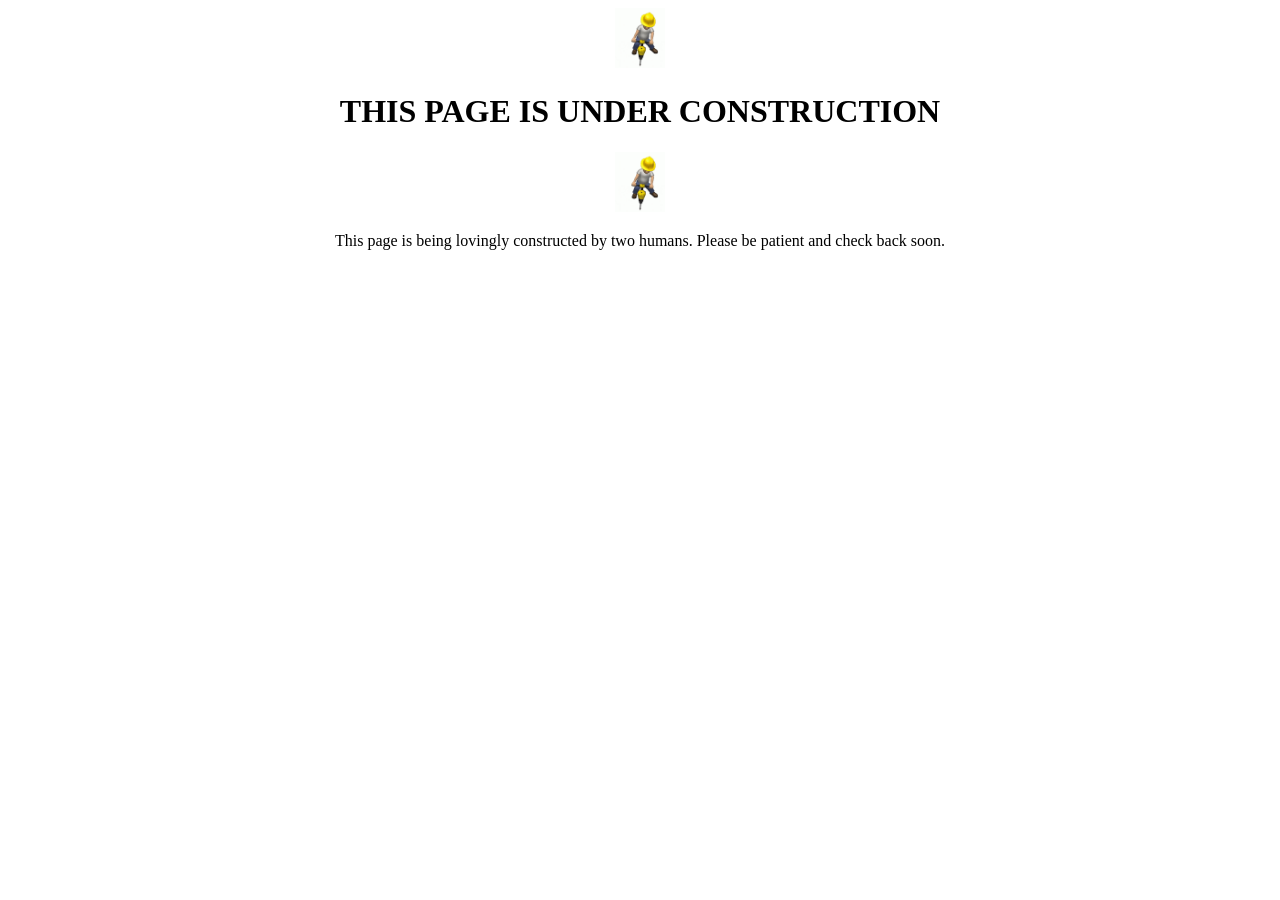
==== index.html @ 4938ffec "Update index.html" ====
<!DOCTYPE html>
<html>
<head>
<style>
h1 {text-align: center;}
p {text-align: center;}
div {text-align: center;}
</style>
</head>
<body>

<div>
  <img src="gifs\jack-hammer-construction-worker.gif" alt="Construction man jackhammering crazy style" style="width:50px;height:60px;">
  <h1>THIS PAGE IS UNDER CONSTRUCTION</h1>
  <img src="gifs\jack-hammer-construction-worker.gif" alt="Construction man jackhammering crazy style" style="width:50px;height:60px;">
</div>
  
<p>This page is being lovingly constructed by two humans. Please be patient and check back soon.</p>

</body>
</html>
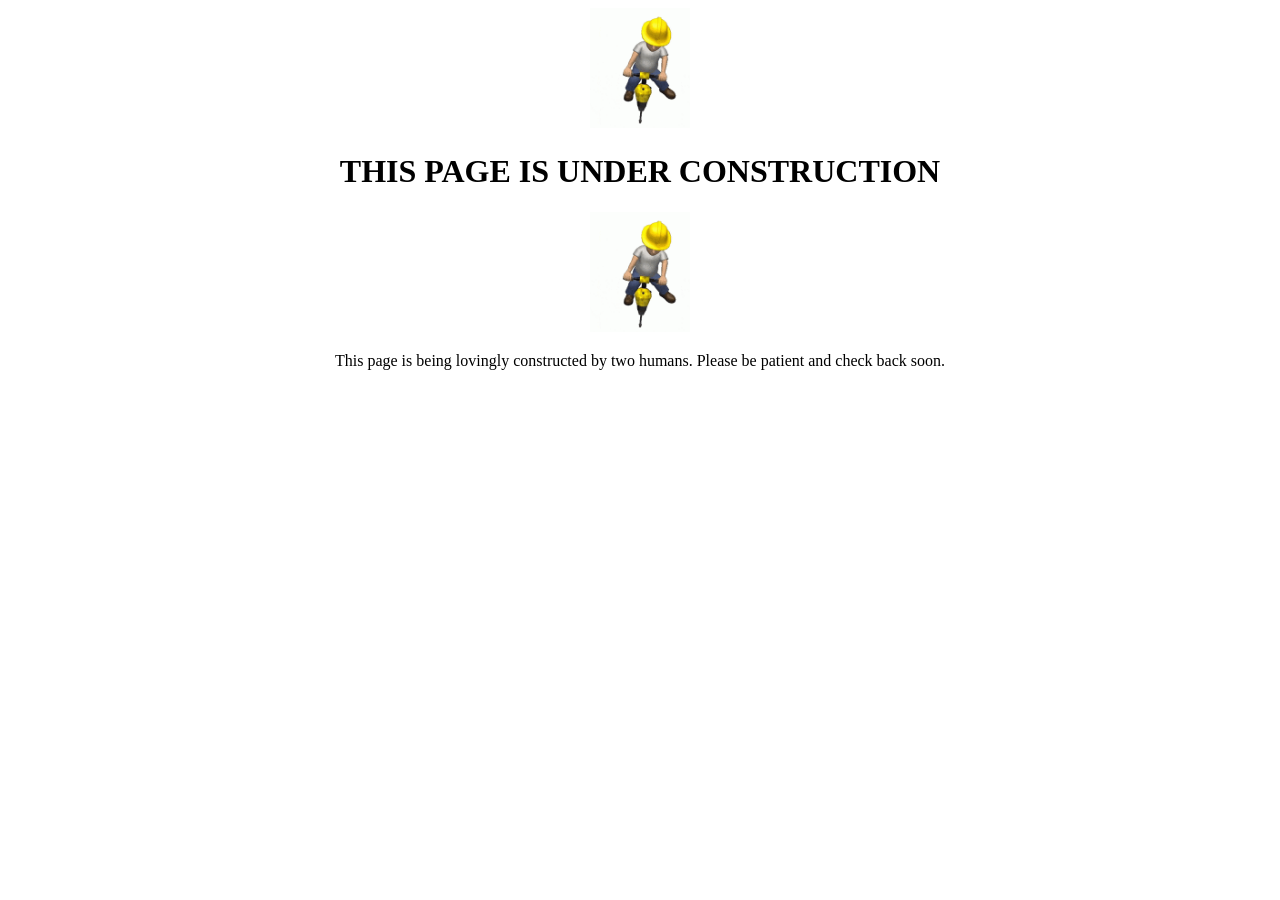
==== commit 128ab390: "Update index.html" ====
--- a/index.html
+++ b/index.html
@@ -10,9 +10,9 @@
 <body>
 
 <div>
-  <img src="gifs\jack-hammer-construction-worker.gif" alt="Construction man jackhammering crazy style" style="width:50px;height:60px;">
+  <img src="gifs\jack-hammer-construction-worker.gif" alt="Construction man jackhammering crazy style" style="width:100px;height:120px;">
   <h1>THIS PAGE IS UNDER CONSTRUCTION</h1>
-  <img src="gifs\jack-hammer-construction-worker.gif" alt="Construction man jackhammering crazy style" style="width:50px;height:60px;">
+  <img src="gifs\jack-hammer-construction-worker.gif" alt="Construction man jackhammering crazy style" style="width:100px;height:120px;">
 </div>
   
 <p>This page is being lovingly constructed by two humans. Please be patient and check back soon.</p>
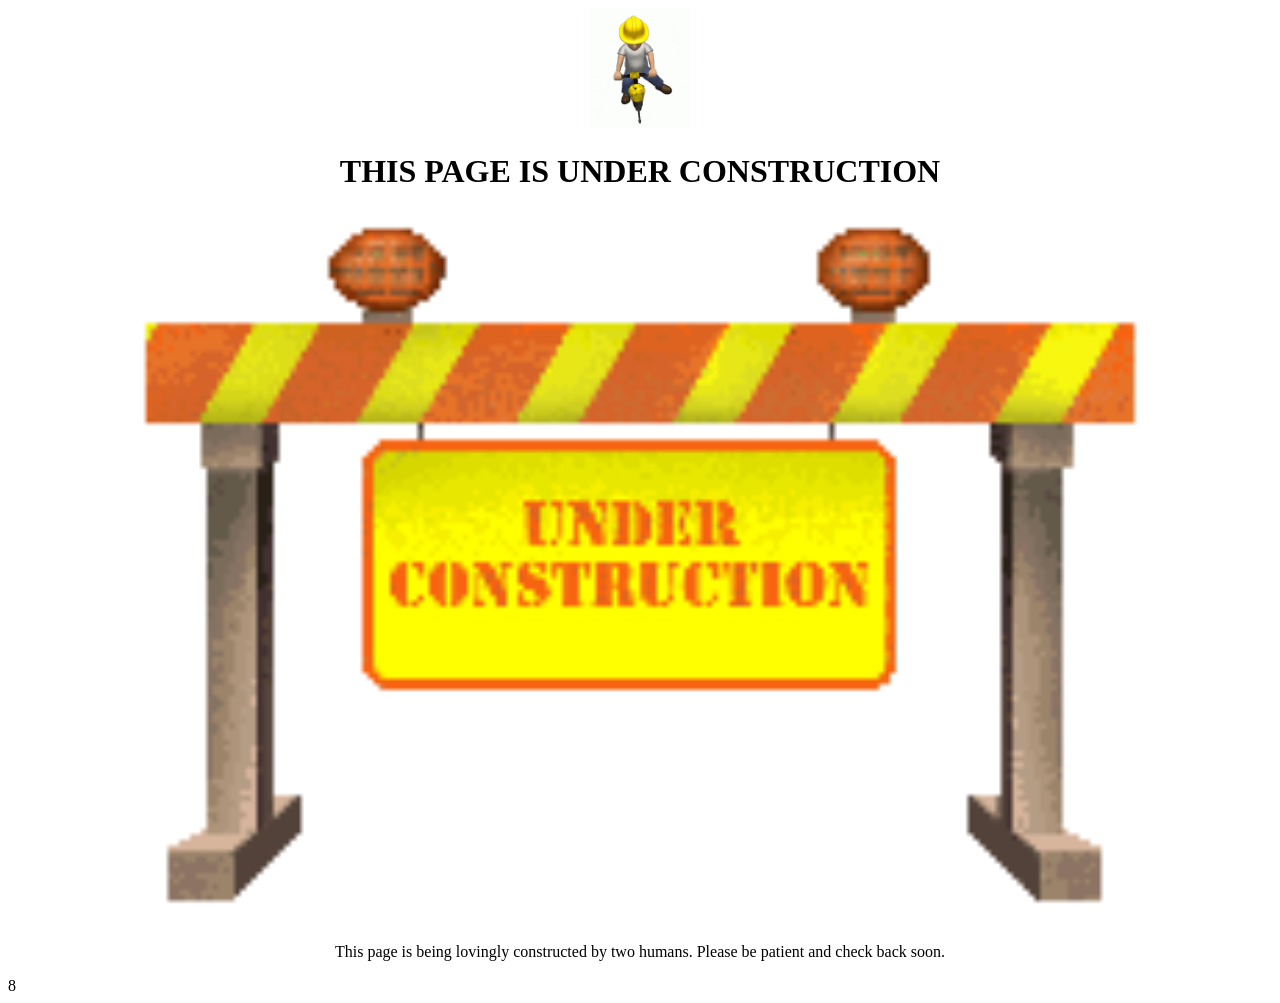
==== commit 7bd865e8: "Update index.html" ====
--- a/index.html
+++ b/index.html
@@ -12,10 +12,11 @@
 <div>
   <img src="gifs\jack-hammer-construction-worker.gif" alt="Construction man jackhammering crazy style" style="width:100px;height:120px;">
   <h1>THIS PAGE IS UNDER CONSTRUCTION</h1>
-  <img src="gifs\jack-hammer-construction-worker.gif" alt="Construction man jackhammering crazy style" style="width:100px;height:120px;">
+  <img src="gifs\under-construction-flashing-lights.gif" alt="Construction man jackhammering crazy style" style="width:1000px;height:px800;">
+ 
 </div>
   
-<p>This page is being lovingly constructed by two humans. Please be patient and check back soon.</p>
+<p>This page is being lovingly constructed by two humans. Please be patient and check back soon.</p>8
 
 </body>
 </html>
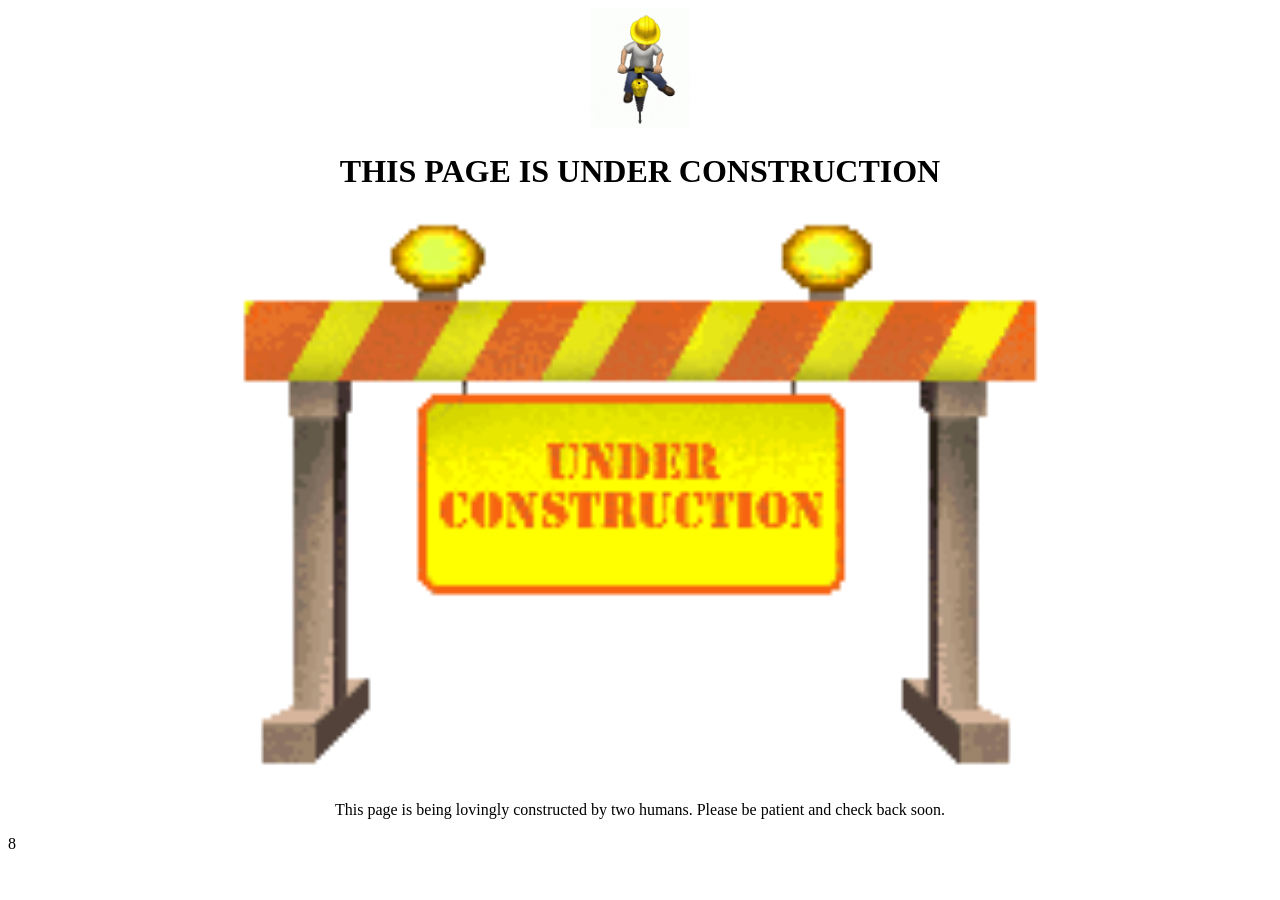
==== commit 24cdc10a: "Update index.html" ====
--- a/index.html
+++ b/index.html
@@ -12,7 +12,7 @@
 <div>
   <img src="gifs\jack-hammer-construction-worker.gif" alt="Construction man jackhammering crazy style" style="width:100px;height:120px;">
   <h1>THIS PAGE IS UNDER CONSTRUCTION</h1>
-  <img src="gifs\under-construction-flashing-lights.gif" alt="Construction man jackhammering crazy style" style="width:1000px;height:px800;">
+  <img src="gifs\under-construction-flashing-lights.gif" alt="Construction man jackhammering crazy style" style="width:800px;height:px600;">
  
 </div>
   
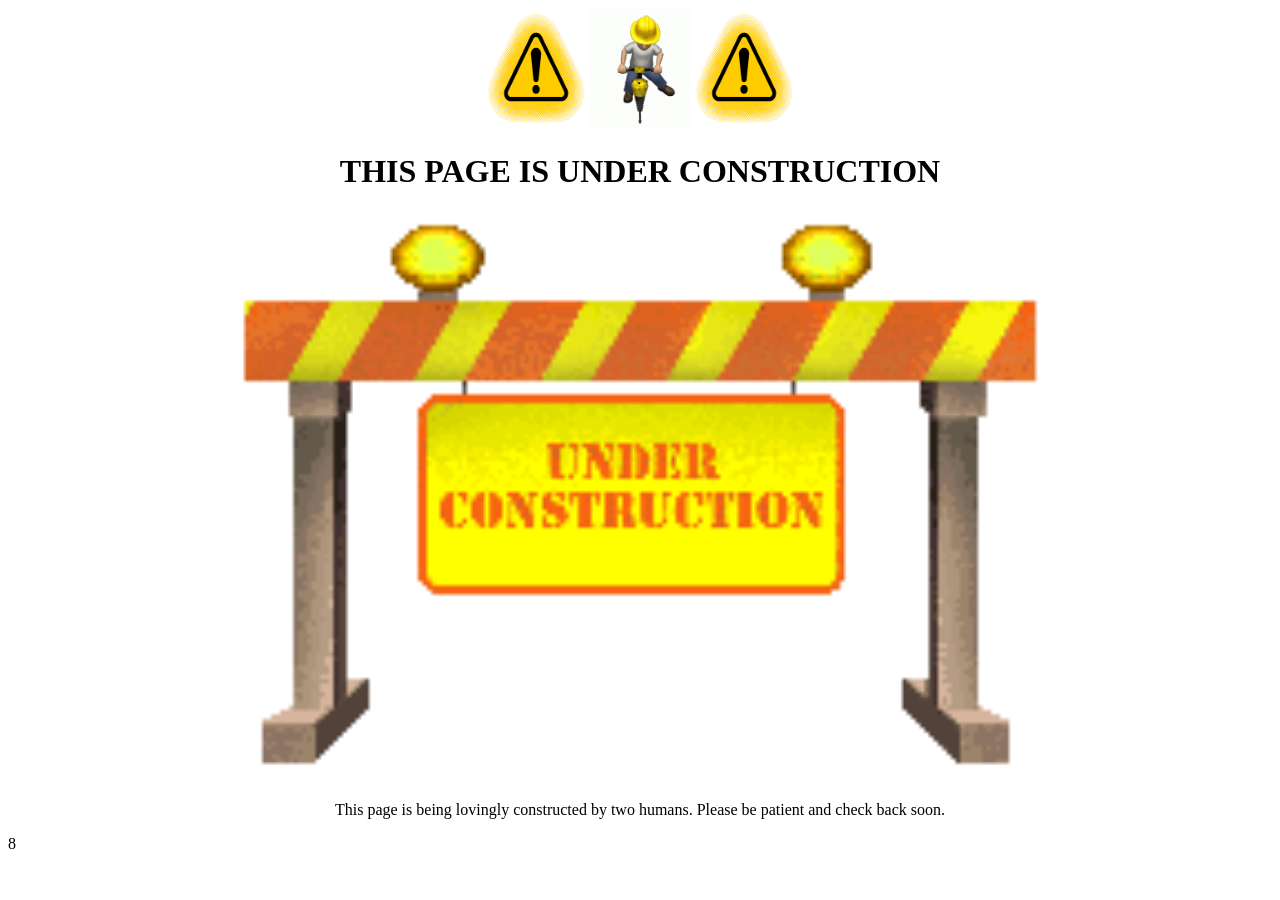
==== commit ce42ff78: "Update index.html" ====
--- a/index.html
+++ b/index.html
@@ -10,10 +10,11 @@
 <body>
 
 <div>
+  <img src="gifs\bouncy-Caution.gif" alt="Expanding caution symbol" style="width:100px;height:120px;">
   <img src="gifs\jack-hammer-construction-worker.gif" alt="Construction man jackhammering crazy style" style="width:100px;height:120px;">
+  <img src="gifs\bouncy-Caution.gif" alt="Expanding caution symbol" style="width:100px;height:120px;">
   <h1>THIS PAGE IS UNDER CONSTRUCTION</h1>
-  <img src="gifs\under-construction-flashing-lights.gif" alt="Construction man jackhammering crazy style" style="width:800px;height:px600;">
- 
+  <img src="gifs\under-construction-flashing-lights.gif" alt="Caution sign" style="width:800px;height:px600;">
 </div>
   
 <p>This page is being lovingly constructed by two humans. Please be patient and check back soon.</p>8
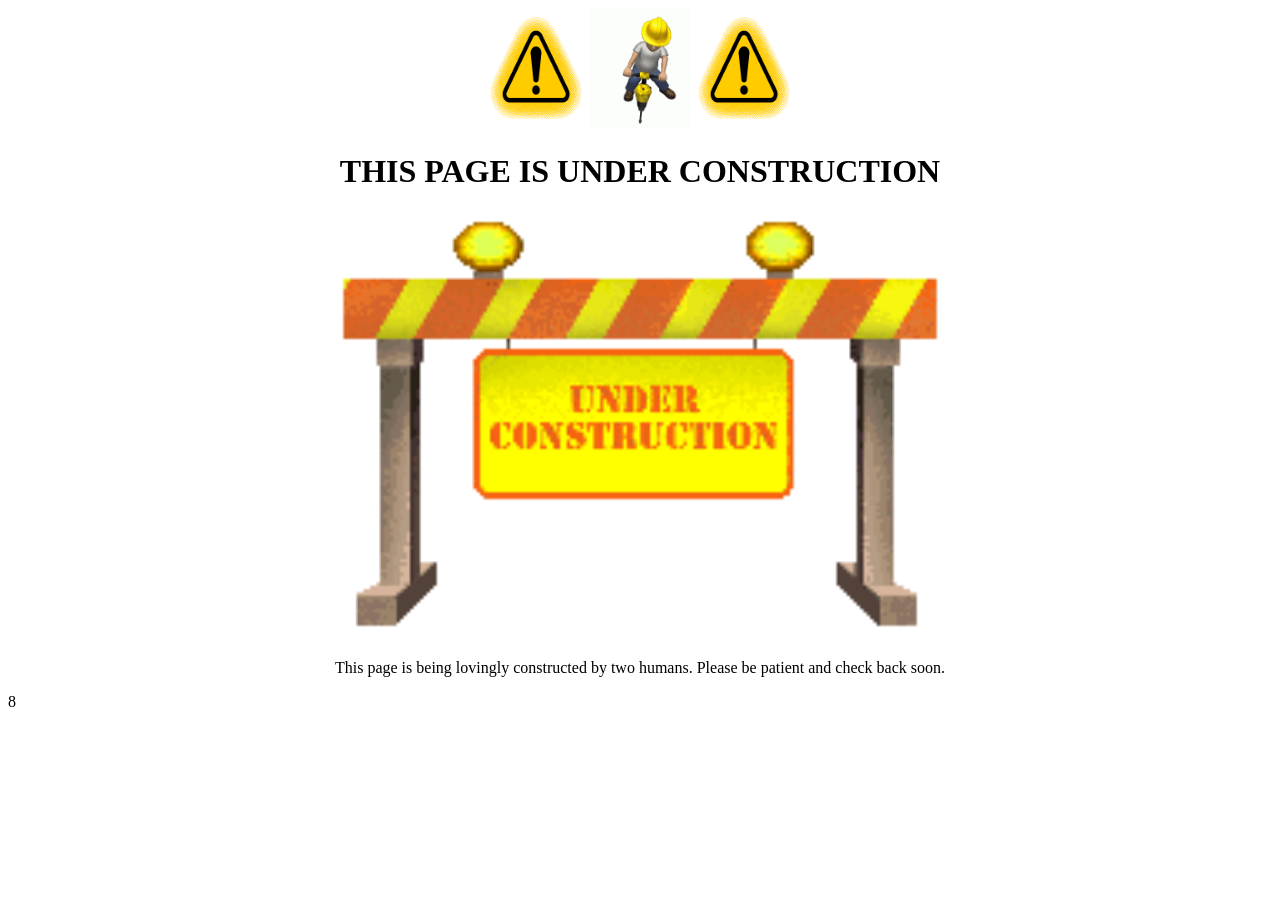
==== commit 732bc75d: "Update index.html" ====
--- a/index.html
+++ b/index.html
@@ -14,7 +14,7 @@
   <img src="gifs\jack-hammer-construction-worker.gif" alt="Construction man jackhammering crazy style" style="width:100px;height:120px;">
   <img src="gifs\bouncy-Caution.gif" alt="Expanding caution symbol" style="width:100px;height:120px;">
   <h1>THIS PAGE IS UNDER CONSTRUCTION</h1>
-  <img src="gifs\under-construction-flashing-lights.gif" alt="Caution sign" style="width:800px;height:px600;">
+  <img src="gifs\under-construction-flashing-lights.gif" alt="Caution sign" style="width:600px;height:px400;">
 </div>
   
 <p>This page is being lovingly constructed by two humans. Please be patient and check back soon.</p>8
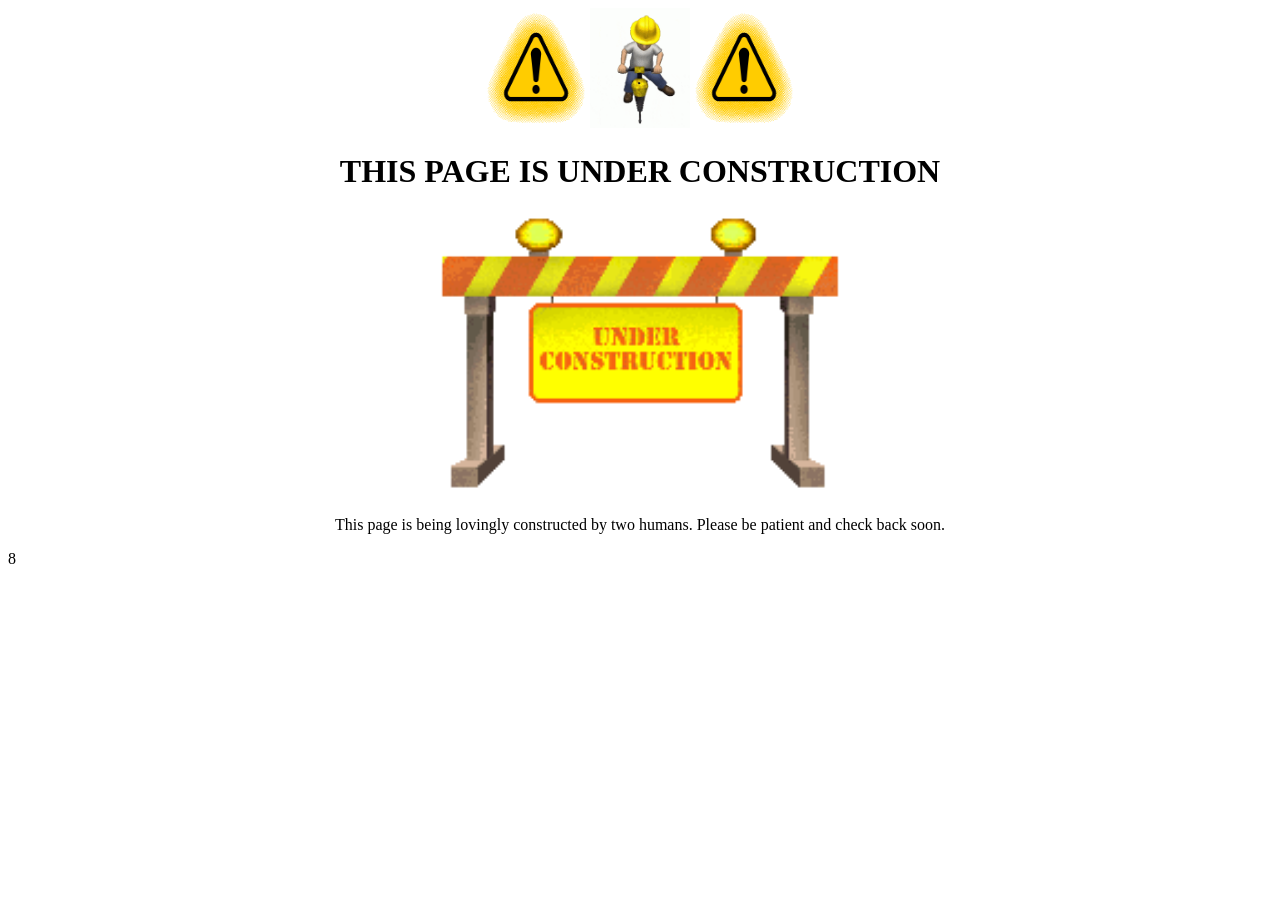
==== commit b5409f57: "Update index.html" ====
--- a/index.html
+++ b/index.html
@@ -14,7 +14,7 @@
   <img src="gifs\jack-hammer-construction-worker.gif" alt="Construction man jackhammering crazy style" style="width:100px;height:120px;">
   <img src="gifs\bouncy-Caution.gif" alt="Expanding caution symbol" style="width:100px;height:120px;">
   <h1>THIS PAGE IS UNDER CONSTRUCTION</h1>
-  <img src="gifs\under-construction-flashing-lights.gif" alt="Caution sign" style="width:600px;height:px400;">
+  <img src="gifs\under-construction-flashing-lights.gif" alt="Caution sign" style="width:400px;height:px200;">
 </div>
   
 <p>This page is being lovingly constructed by two humans. Please be patient and check back soon.</p>8
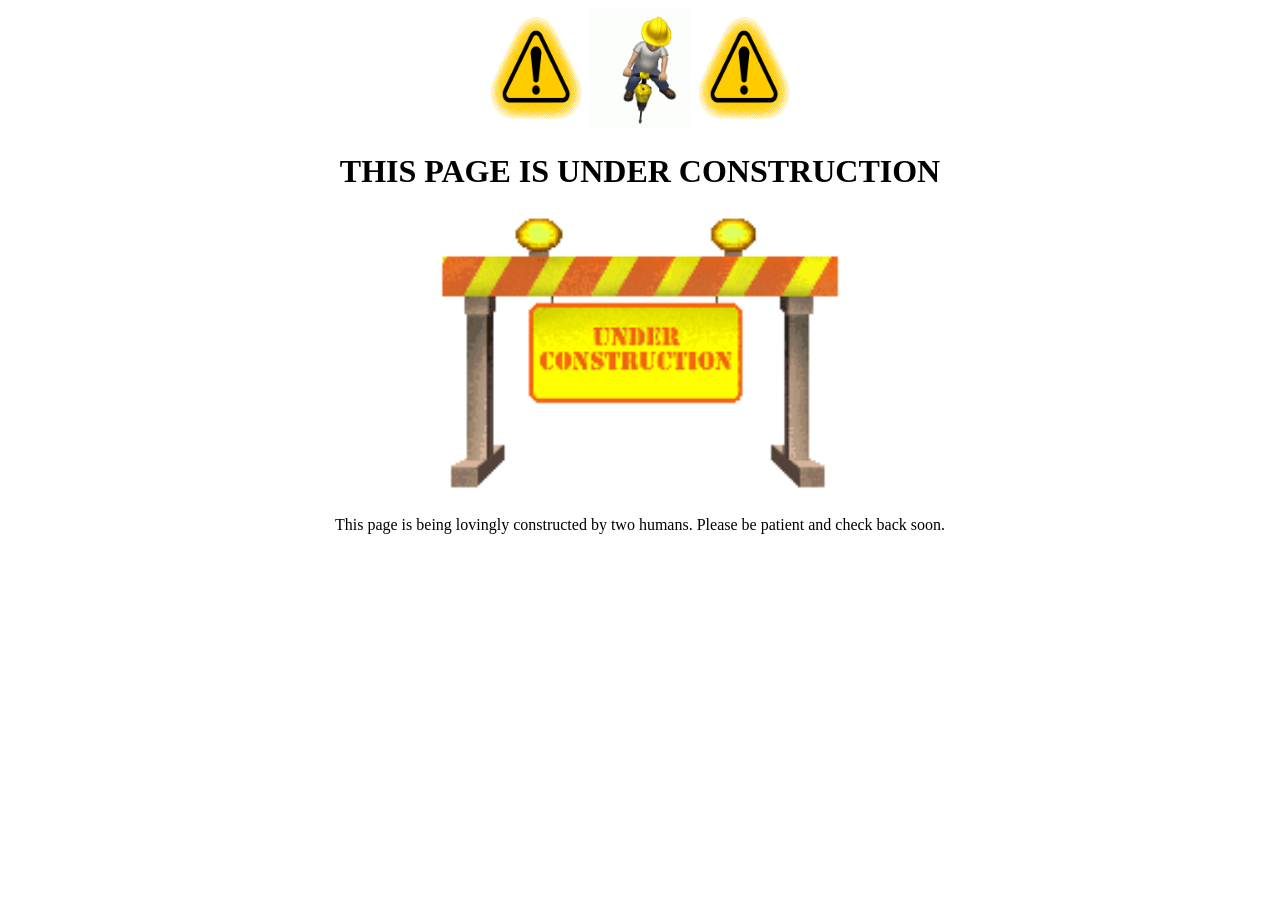
==== commit d30f2244: "Update index.html" ====
--- a/index.html
+++ b/index.html
@@ -17,7 +17,7 @@
   <img src="gifs\under-construction-flashing-lights.gif" alt="Caution sign" style="width:400px;height:px200;">
 </div>
   
-<p>This page is being lovingly constructed by two humans. Please be patient and check back soon.</p>8
+<p>This page is being lovingly constructed by two humans. Please be patient and check back soon.</p>
 
 </body>
 </html>
